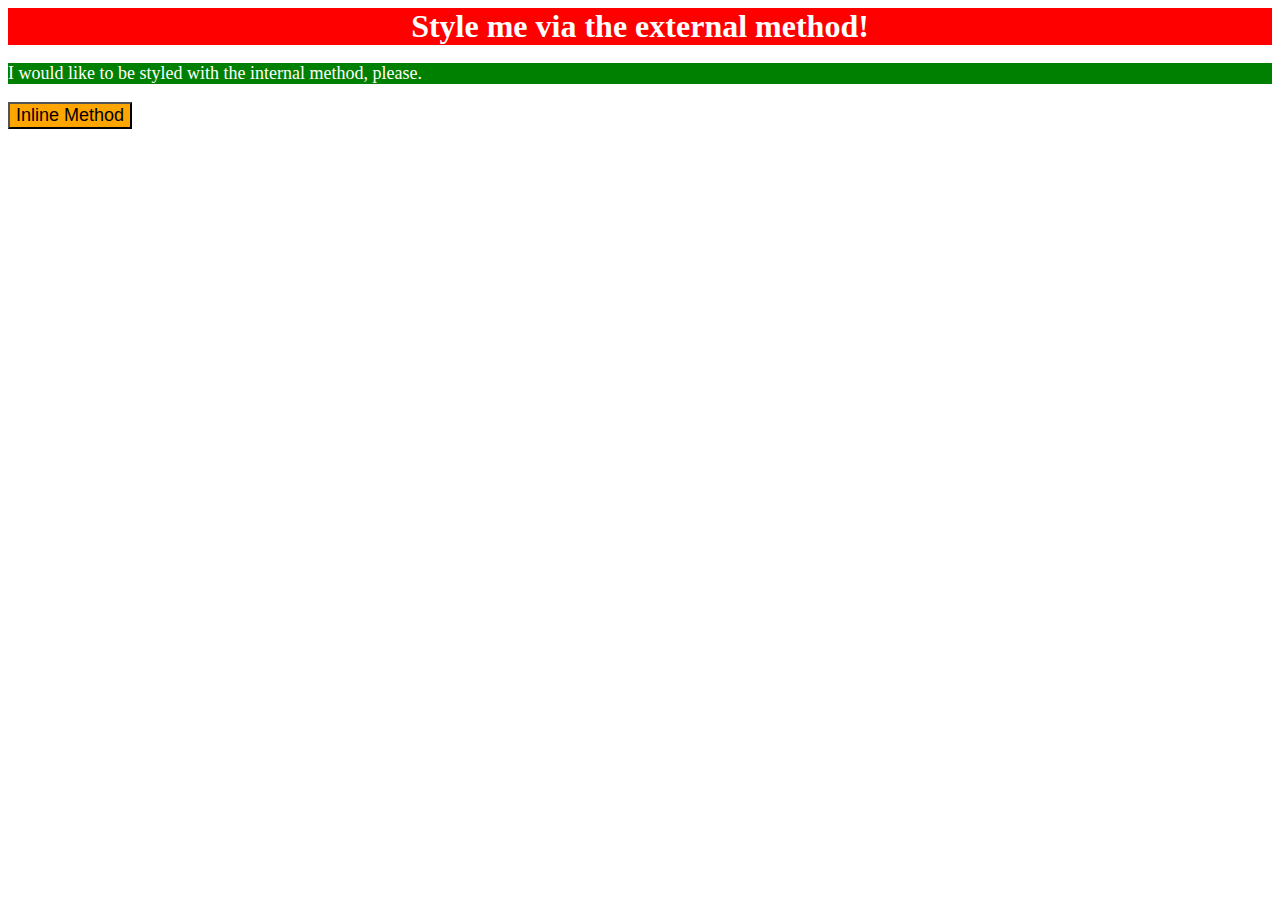
==== index.html @ 3d60b246 "exercise 1" ====
<!DOCTYPE html>
<html lang = "en">
    <head>
        <meta charset="utf-8">
        <title>CSS exercise 1</title>
        <link rel = "stylesheet" href = "styles.css">
        <style>
            p{
                background-color: green;
                color: white;
                font-size: 18px;
            }
        </style>
    </head>
    <body>
        <div>Style me via the external method!</div>
        <p>I would like to be styled with the internal method, please.</p>
        <button style = "background-color: orange; font-size: 18px;">Inline Method</button>
    </body>
</html>
---- styles.css ----
div{
    background-color: red;
    color: white;
    font-size: 32px;
    text-align: center;
    font-weight: 700;
}
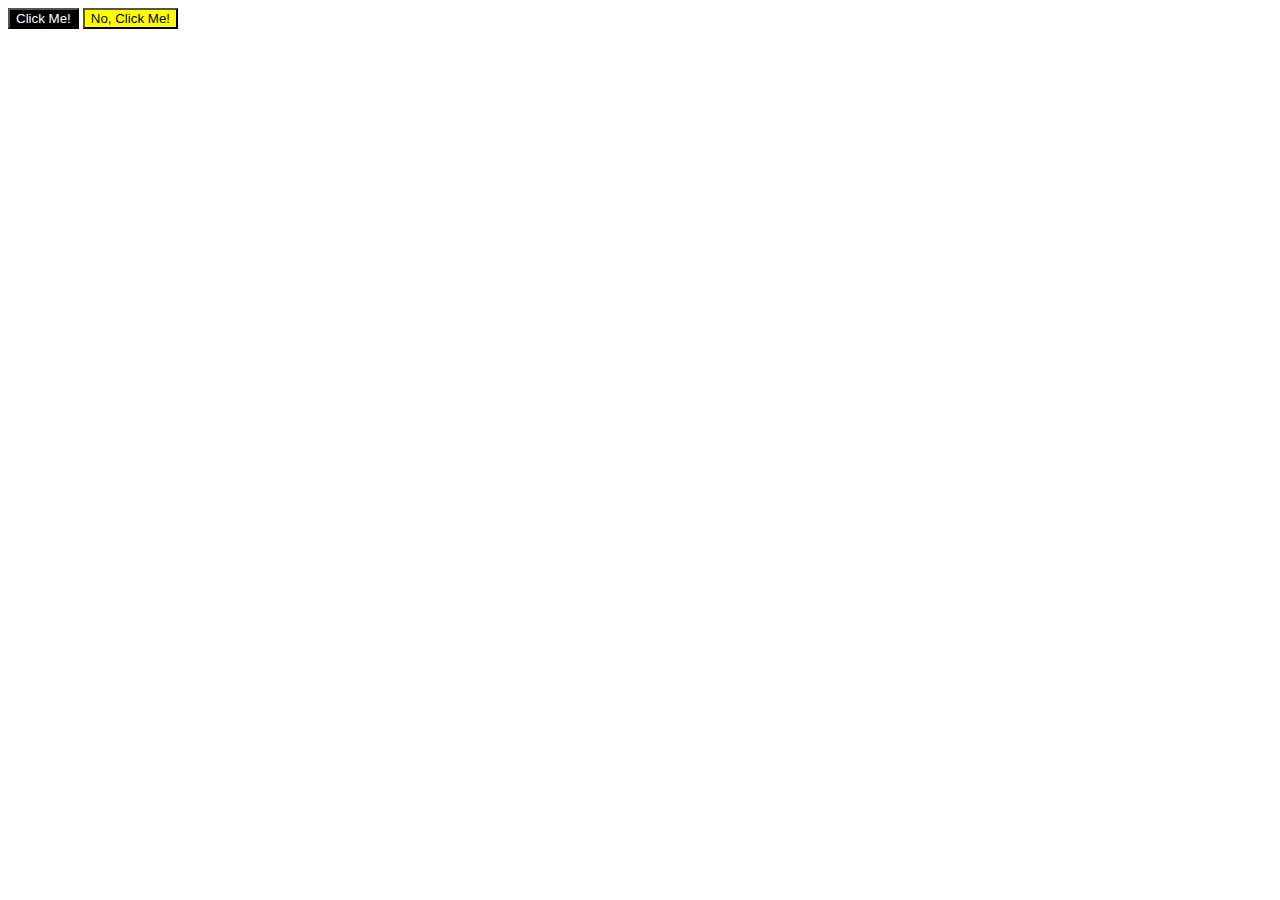
==== commit 8a96ad3a: "exercise 3" ====
--- a/index.html
+++ b/index.html
@@ -2,19 +2,9 @@
 <html lang = "en">
     <head>
         <meta charset="utf-8">
-        <title>CSS exercise 1</title>
+        <title>Exercise 3</title>
         <link rel = "stylesheet" href = "styles.css">
-        <style>
-            p{
-                background-color: green;
-                color: white;
-                font-size: 18px;
-            }
-        </style>
     </head>
-    <body>
-        <div>Style me via the external method!</div>
-        <p>I would like to be styled with the internal method, please.</p>
-        <button style = "background-color: orange; font-size: 18px;">Inline Method</button>
-    </body>
+    <button class = "one">Click Me!</button>
+    <button class = "two">No, Click Me!</button>
 </html>--- a/styles.css
+++ b/styles.css
@@ -1,7 +1,14 @@
-div{
-    background-color: red;
+.one
+.two{
+    font-size: 28px;
+    font-family: Helvetica, "Times New Roman", sans-serif;
+}
+
+.one{
+    background-color: black;
     color: white;
-    font-size: 32px;
-    text-align: center;
-    font-weight: 700;
+}
+
+.two{
+    background-color: yellow;
 }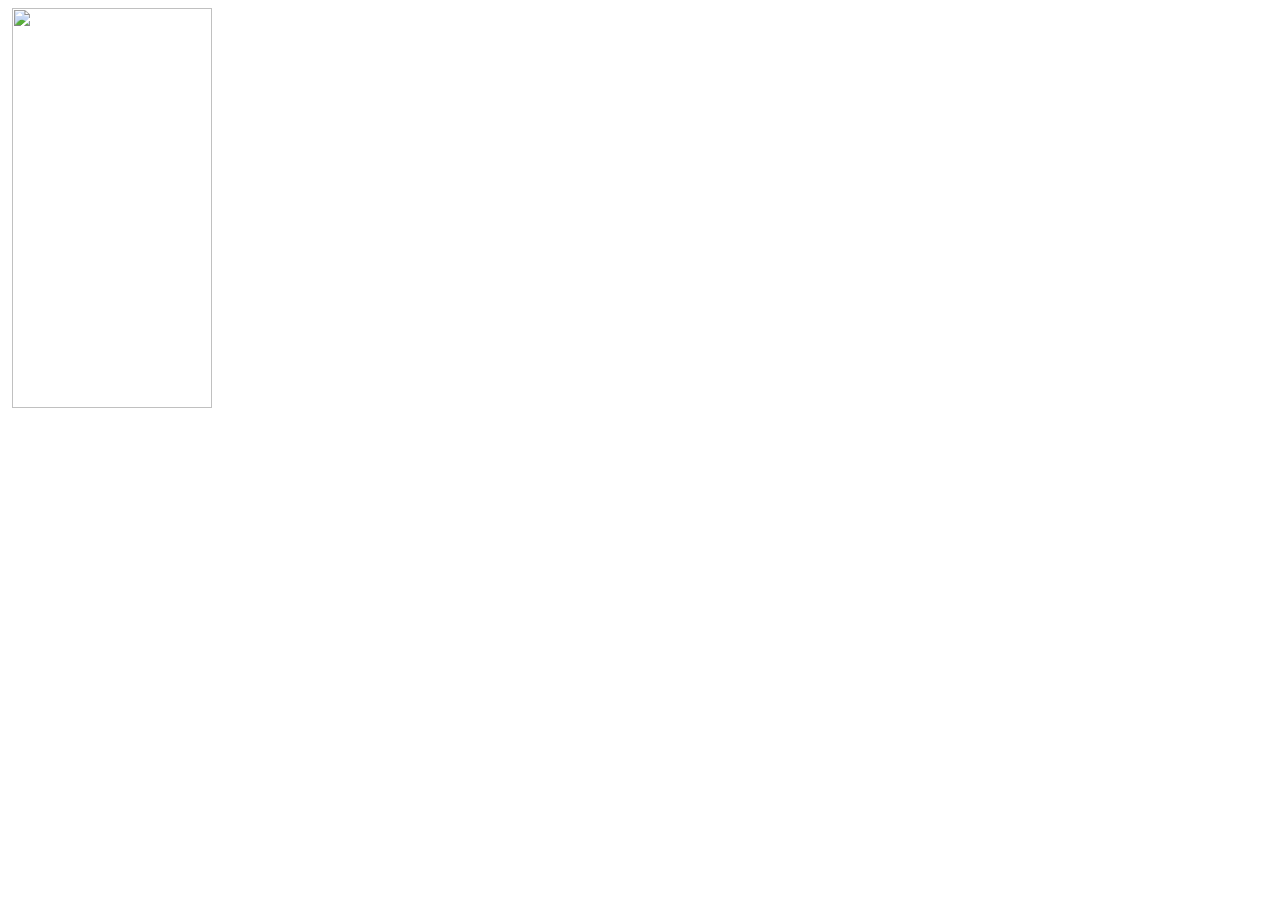
==== commit cd68de28: "exercise 4" ====
--- a/index.html
+++ b/index.html
@@ -1,10 +1,22 @@
 <!DOCTYPE html>
-<html lang = "en">
-    <head>
-        <meta charset="utf-8">
-        <title>Exercise 3</title>
-        <link rel = "stylesheet" href = "styles.css">
-    </head>
-    <button class = "one">Click Me!</button>
-    <button class = "two">No, Click Me!</button>
+<html lang="en">
+  <head>
+    <meta charset="UTF-8">
+    <meta http-equiv="X-UA-Compatible" content="IE=edge">
+    <meta name="viewport" content="width=device-width, initial-scale=1.0">
+    <title>Chaining Selectors</title>
+    <link rel="stylesheet" href="styles.css">
+  </head>
+  <body>
+    <!-- Use the classes BELOW this line -->
+    <div>
+      <img class="avatar proportioned" src="./pexels-katho-mutodo-8434791.jpg" alt="">
+      <img class="avatar distorted" src="./pexels-andrea-piacquadio-3777931.jpg" alt="">
+    </div>
+    <!-- Use the classes ABOVE this line -->
+    <div>
+      <img class="original proportioned" src="./pexels-katho-mutodo-8434791.jpg" alt="">
+      <img class="original distorted" src="./pexels-andrea-piacquadio-3777931.jpg" alt="">
+    </div>
+  </body>
 </html>--- a/styles.css
+++ b/styles.css
@@ -1,14 +1,9 @@
-.one
-.two{
-    font-size: 28px;
-    font-family: Helvetica, "Times New Roman", sans-serif;
+.avatar.proportioned {
+    width: 300px;
+    height: auto;
 }
 
-.one{
-    background-color: black;
-    color: white;
-}
-
-.two{
-    background-color: yellow;
+.avatar.distorted {
+    width: 200px;
+    height: 400px;
 }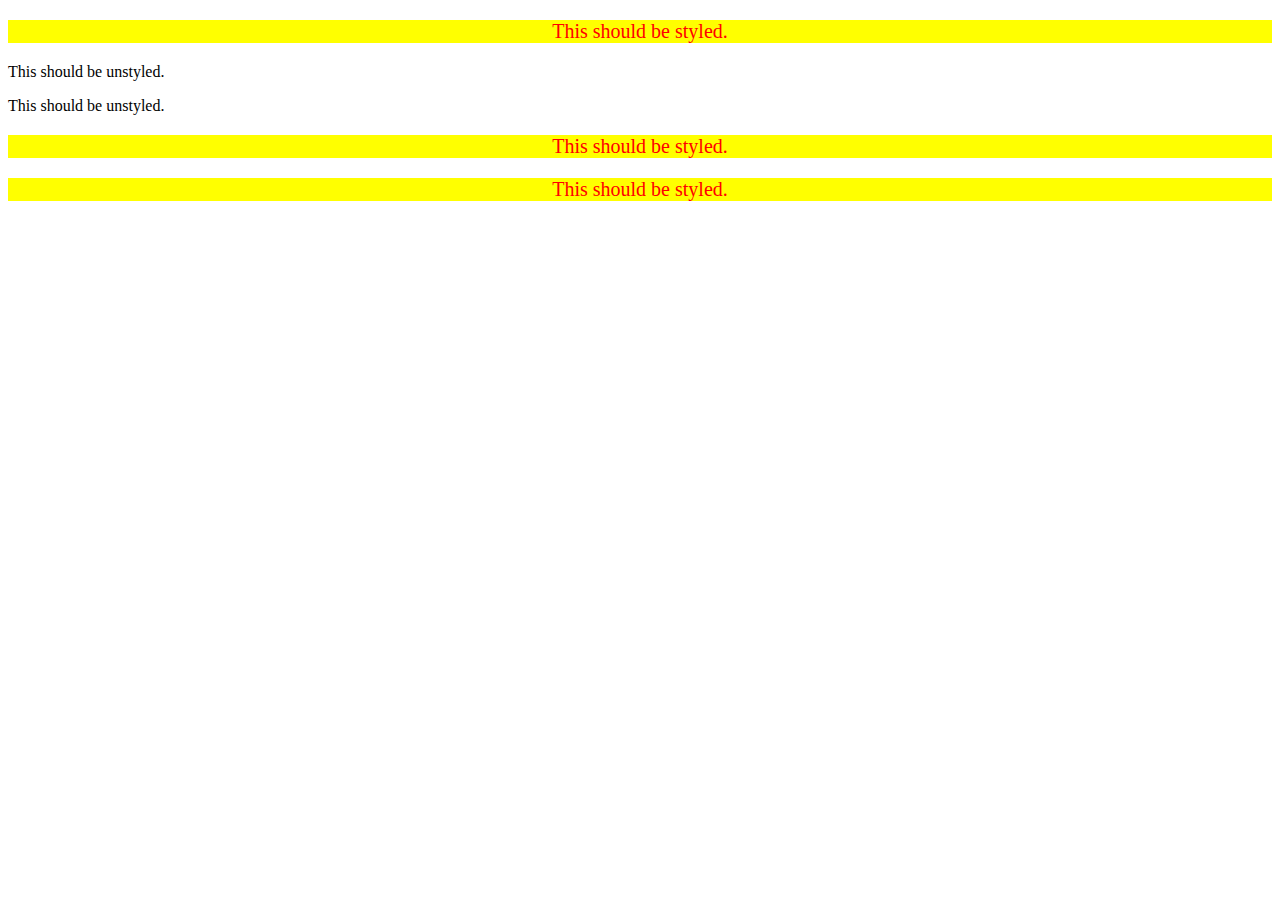
==== commit 08c31b46: "exercise 5" ====
--- a/index.html
+++ b/index.html
@@ -4,19 +4,18 @@
     <meta charset="UTF-8">
     <meta http-equiv="X-UA-Compatible" content="IE=edge">
     <meta name="viewport" content="width=device-width, initial-scale=1.0">
-    <title>Chaining Selectors</title>
+    <title>Descendant Combinator</title>
     <link rel="stylesheet" href="styles.css">
   </head>
   <body>
-    <!-- Use the classes BELOW this line -->
-    <div>
-      <img class="avatar proportioned" src="./pexels-katho-mutodo-8434791.jpg" alt="">
-      <img class="avatar distorted" src="./pexels-andrea-piacquadio-3777931.jpg" alt="">
+    <div class="container">
+      <p class="text">This should be styled.</p>
     </div>
-    <!-- Use the classes ABOVE this line -->
-    <div>
-      <img class="original proportioned" src="./pexels-katho-mutodo-8434791.jpg" alt="">
-      <img class="original distorted" src="./pexels-andrea-piacquadio-3777931.jpg" alt="">
+    <p class="text">This should be unstyled.</p>
+    <p class="text">This should be unstyled.</p>
+    <div class="container">
+      <p class="text">This should be styled.</p>
+      <p class="text">This should be styled.</p>
     </div>
   </body>
 </html>--- a/styles.css
+++ b/styles.css
@@ -1,9 +1,6 @@
-.avatar.proportioned {
-    width: 300px;
-    height: auto;
-}
-
-.avatar.distorted {
-    width: 200px;
-    height: 400px;
+.container .text {
+    background-color: yellow;
+    color: red;
+    font-size: 20px;
+    text-align: center;
 }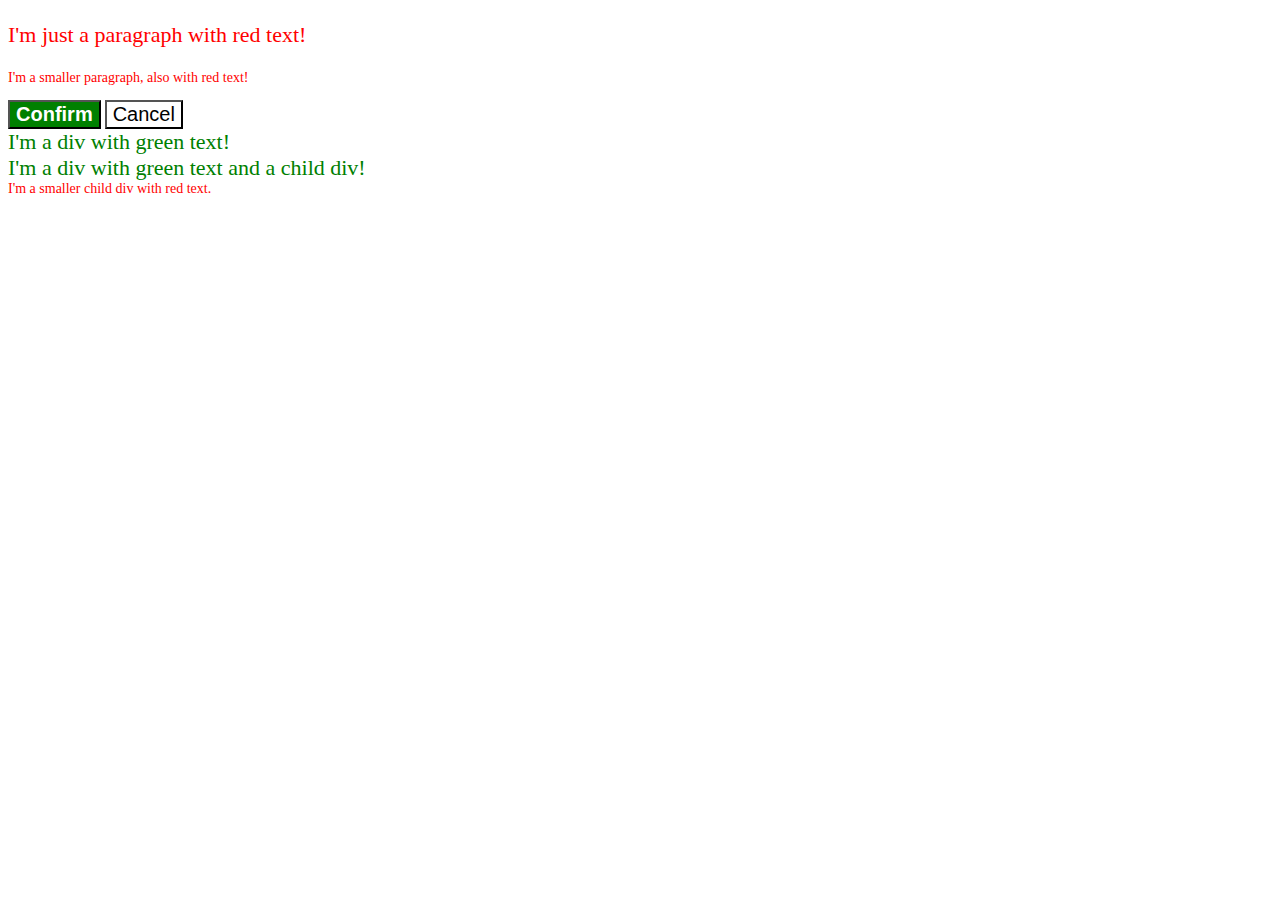
==== commit cdedbf03: "exercise 6" ====
--- a/index.html
+++ b/index.html
@@ -4,18 +4,19 @@
     <meta charset="UTF-8">
     <meta http-equiv="X-UA-Compatible" content="IE=edge">
     <meta name="viewport" content="width=device-width, initial-scale=1.0">
-    <title>Descendant Combinator</title>
+    <title>Fix the Cascade</title>
     <link rel="stylesheet" href="styles.css">
   </head>
   <body>
-    <div class="container">
-      <p class="text">This should be styled.</p>
-    </div>
-    <p class="text">This should be unstyled.</p>
-    <p class="text">This should be unstyled.</p>
-    <div class="container">
-      <p class="text">This should be styled.</p>
-      <p class="text">This should be styled.</p>
+    <p class="para">I'm just a paragraph with red text!</p>
+    <p class="para small-para">I'm a smaller paragraph, also with red text!</p>
+
+    <button id="confirm-button" class="button confirm">Confirm</button>
+    <button id="cancel-button" class="button cancel">Cancel</button>
+
+    <div class="text">I'm a div with green text!</div>
+    <div class="text">I'm a div with green text and a child div!
+      <div class="text child">I'm a smaller child div with red text.</div>
     </div>
   </body>
 </html>--- a/styles.css
+++ b/styles.css
@@ -1,6 +1,34 @@
-.container .text {
-    background-color: yellow;
-    color: red;
-    font-size: 20px;
-    text-align: center;
+.para,
+.small-para {
+  color: hsl(0, 100%, 50%);
+}
+
+.para.small-para {
+  font-size: 14px;
+}
+
+.para {
+  font-size: 22px;
+}
+
+.button.confirm {
+  background: green;
+  color: white;
+  font-weight: bold;
+} 
+
+.button {
+  background-color: rgb(255, 255, 255);
+  color: rgb(0, 0, 0);
+  font-size: 20px;
+}
+
+.text.child {
+  color: red;
+  font-size: 14px;
+}
+
+.text {
+  color: green;
+  font-size: 22px;
 }